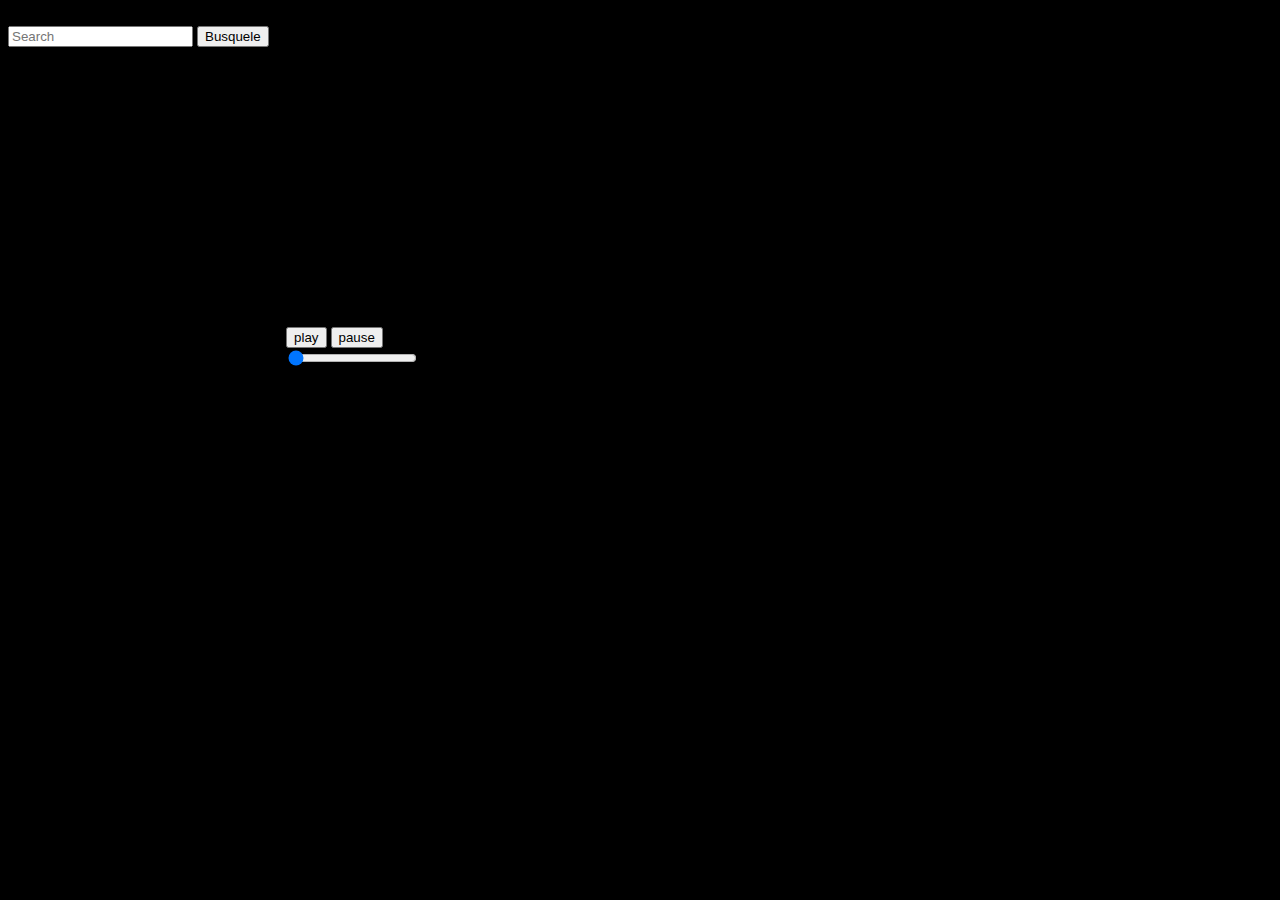
==== reproductor.html @ 72f61b7e "Se agrega el proyecto" ====
<!DOCTYPE html>
<html lang="en">
<head>
    <meta charset="UTF-8">
    <meta name="viewport" content="width=device-width, initial-scale=1.0">
    <link rel="stylesheet" href="https://cdn.jsdelivr.net/npm/bootstrap@4.6.2/dist/css/bootstrap.min.css" integrity="sha384-xOolHFLEh07PJGoPkLv1IbcEPTNtaed2xpHsD9ESMhqIYd0nLMwNLD69Npy4HI+N" crossorigin="anonymous">
    <link rel="stylesheet" href="styles.css">
    <title>reproductor</title>
</head>
<body>
    
    <nav class="navbar navbar-dark bg-dark">
        <a class="navbar-brand">Dev.Flix®</a>
        <form class="form-inline">
          <input class="form-control mr-sm-2" type="search" placeholder="Search" aria-label="Search">
          <button class="btn btn-outline-success my-2 my-sm-0" type="submit">Busquele</button>
        </form>
      </nav>

      <section class="wrapper">
            <section class="player">
                <video class="video" id="video" src="Music.mp4" width="800px"></video>

                <section class="player-overlay">
                    <section class="player-action">
                        <button id="play" aria-label="play" title="play" type="submit" class="btn btn-primary">play</button>
                        <button id="pause" aria-label="pause" title="pause" type="submit" class="btn btn-primary">pause</button>
                    </section>
                    <section class="playerProgress"></section>
                    <input type="range" id="progreso" min="0" value="0" step=".1">

                </section>
            </section>
      </section>
      
      <script src="video.js"></script>
</body>
</html>
---- styles.css ----
body{
    background-color: black;
}

.formulario{
    display: flex
}
.pelicula{
    margin-top: 5%;
    width: 70%
       
}

.pelicula img{
 border-radius: 10px;
}

.formulario form{
    padding: 10%;
    margin-top: 5%;
    width: 60%;
    color: white;
}


.player{
    margin-left: 12%;
    padding: 10%
    
}
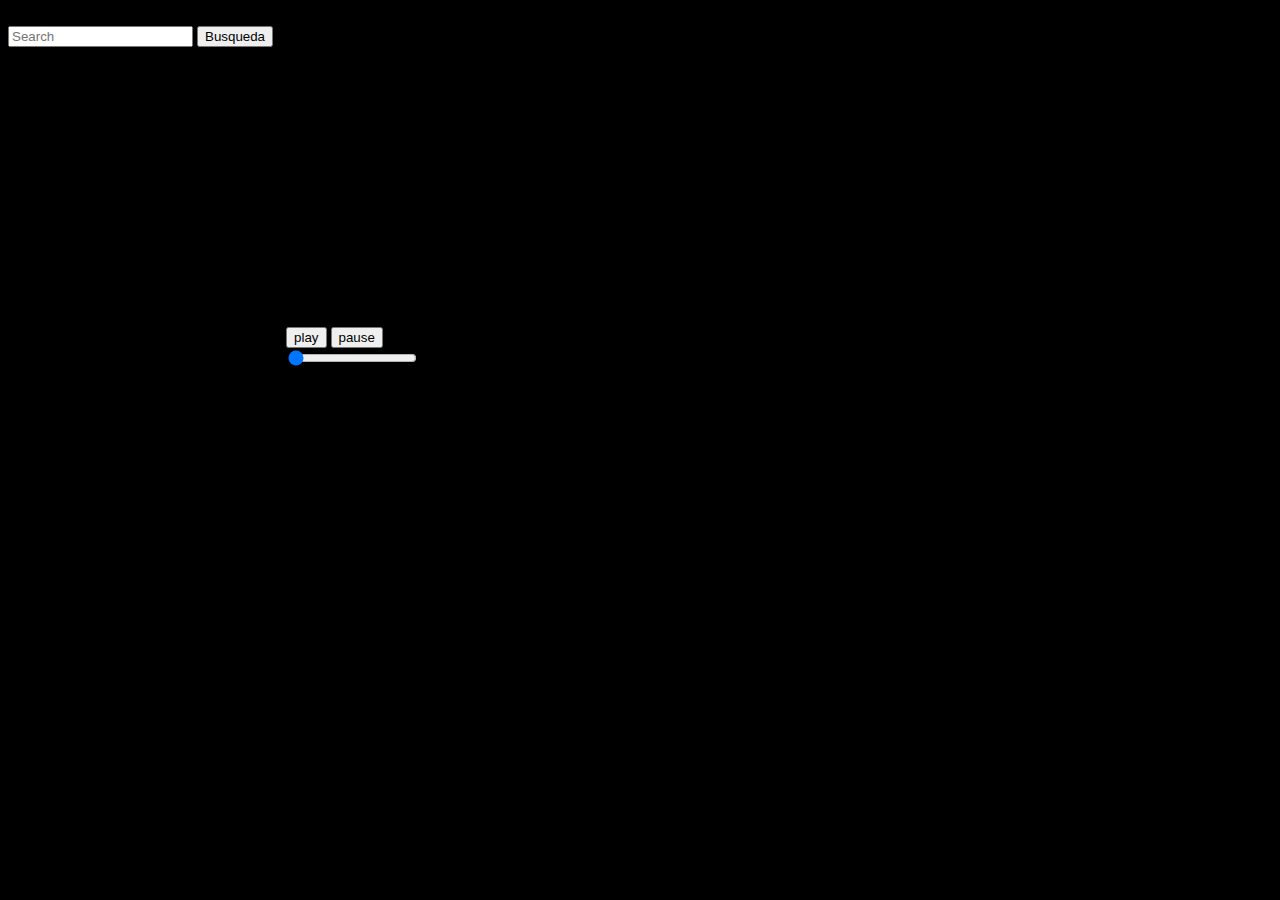
==== commit f64ae47d: "Update reproductor.html" ====
--- a/reproductor.html
+++ b/reproductor.html
@@ -5,7 +5,7 @@
     <meta name="viewport" content="width=device-width, initial-scale=1.0">
     <link rel="stylesheet" href="https://cdn.jsdelivr.net/npm/bootstrap@4.6.2/dist/css/bootstrap.min.css" integrity="sha384-xOolHFLEh07PJGoPkLv1IbcEPTNtaed2xpHsD9ESMhqIYd0nLMwNLD69Npy4HI+N" crossorigin="anonymous">
     <link rel="stylesheet" href="styles.css">
-    <title>reproductor</title>
+    <title>REPRODUCTOR</title>
 </head>
 <body>
     
@@ -13,13 +13,13 @@
         <a class="navbar-brand">Dev.Flix®</a>
         <form class="form-inline">
           <input class="form-control mr-sm-2" type="search" placeholder="Search" aria-label="Search">
-          <button class="btn btn-outline-success my-2 my-sm-0" type="submit">Busquele</button>
+          <button class="btn btn-outline-success my-2 my-sm-0" type="submit">Busqueda</button>
         </form>
       </nav>
 
       <section class="wrapper">
             <section class="player">
-                <video class="video" id="video" src="Music.mp4" width="800px"></video>
+                <video class="video" id="video" src="pk.mp4" width="800px"></video>
 
                 <section class="player-overlay">
                     <section class="player-action">
@@ -35,4 +35,4 @@
       
       <script src="video.js"></script>
 </body>
-</html>+</html>
